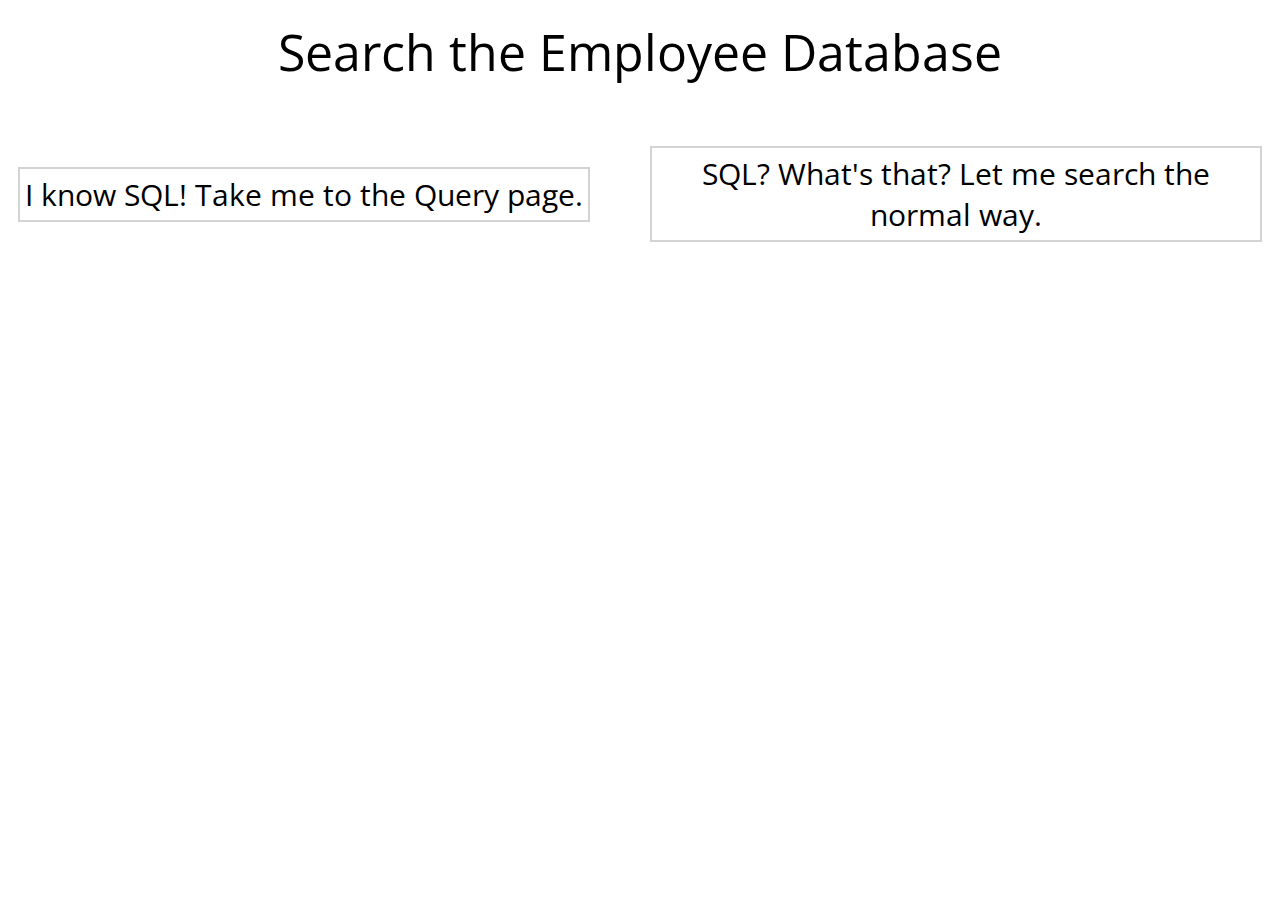
==== WebContent/index.html @ 9669ea0c "initial commit" ====
<!DOCTYPE html>
<html>
<head>
<meta charset="UTF-8">
<link type="text/css" rel="stylesheet" href="EmployeeDatabase.css" />
<link href='https://fonts.googleapis.com/css?family=Open+Sans:400,600'
	rel='stylesheet' type='text/css'>
<title>Index</title>
</head>
<body>
	<header class="header"> Search the Employee Database </header>
	<div class="search">
		<div class=box>
			<a href="IKnowSQL.jsp"><button type="button">I know SQL!
					Take me to the Query page.</button></a>
		</div>
		<div class=box>
			<a href="NormalWay.jsp"><button type="button">SQL? What's that? Let me search the
				normal way.</button></a>
		</div>
	</div>
</body>
</html>
---- WebContent/EmployeeDatabase.css ----
.container {
	display: flex;
	align-items: center;
	font-family: 'Open Sans', sans-serif;
}

.search {
	
	display: flex;
	align-items: center;
	font-family: 'Open Sans', sans-serif;
	padding-top: 40px;
	
	
}

.box {
	width: 50%;
	padding: 10px;
	
}

input {
	margin: 10px;
	padding: 5px;
	
}

.header {
	font-size: 50px;
	text-align: center;
	font-family: 'Open Sans', sans-serif; 
	font-weight: 200px;
	padding: 10px;
	
}

.queryContainer {
	display: flex;
	align-items: center;
	
}

@media only screen and (min-width: 800px) {
.queryContainer {
	display: flex;
	align-items: center;
	flex-direction: column;
	
}
	
}

.queryTable {
	margin-left: auto;
	margin-right: auto;
	padding: 40px;
	background-color: #D3D3D3;
	border-collapse: collapse;
	font-family: 'Open Sans', sans-serif;
}

td {
	padding-top: 5px;
	padding-left: 10px;
	padding-right: 10px;
	margin-right: -5px;
	margin-bottom: -30px;
	cellspacing: 0;
	
}

tr:hover {
	background-color: #d19cdf;
}

tr:nth-child(even):hover {
	background-color: #d19cdf;
}
tr:nth-child(even) {
    background-color: white;
}

tr:first-child {
    background-color: purple;
    color: white;
}

input[type=submit], button {
	font-family: 'Open Sans', sans-serif;
	font-size: 15px;
	background-color: white;
	border-style: solid;
	border-color: #D3D3D3;
	padding: 5px;
}

input[type=submit]:hover, button:hover {
	background-color: #d19cdf;
	color: white;
}

button {
	font-size: 30px;
}
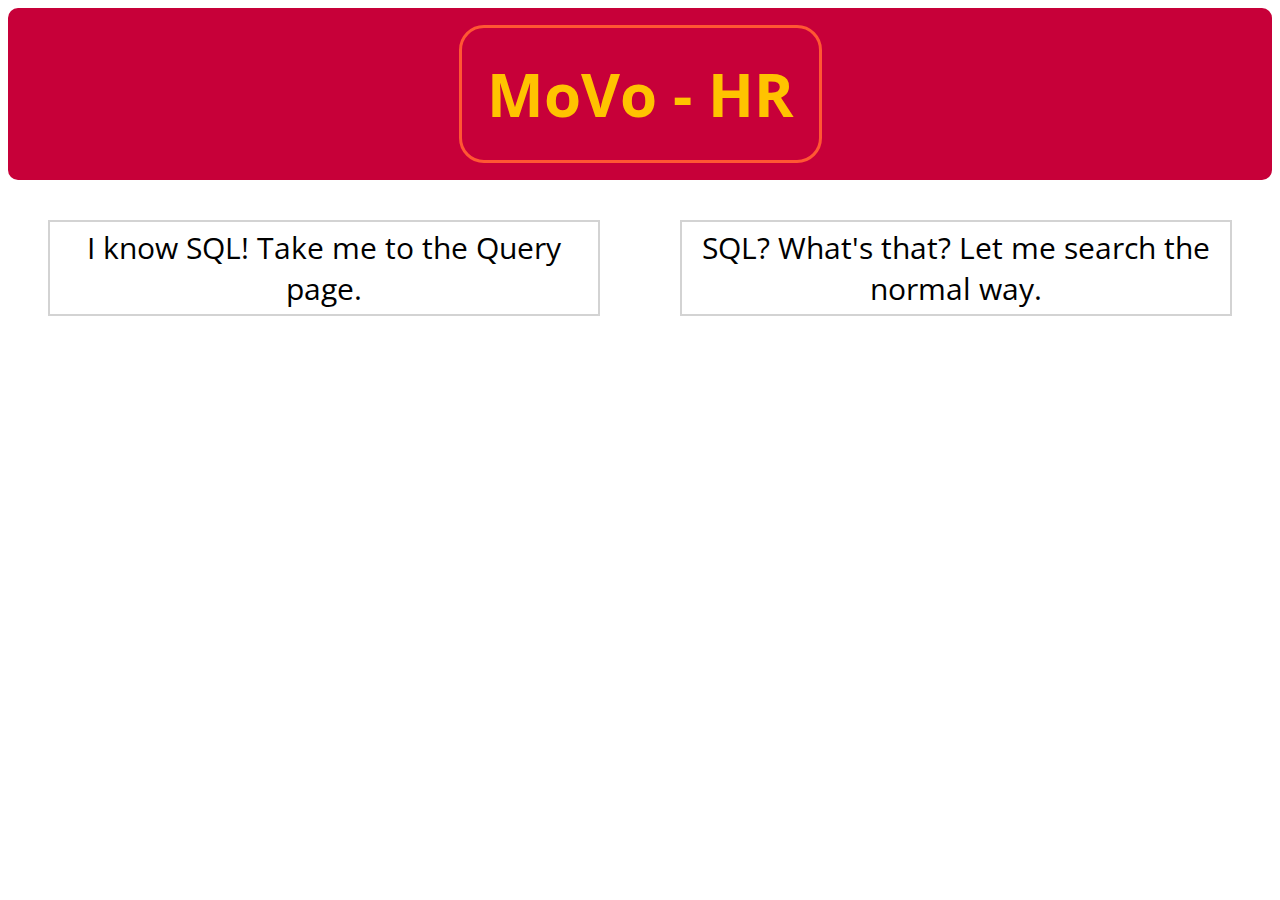
==== commit 8b0d254d: "second commit with CSS" ====
--- a/WebContent/index.html
+++ b/WebContent/index.html
@@ -8,15 +8,17 @@
 <title>Index</title>
 </head>
 <body>
-	<header class="header"> Search the Employee Database </header>
-	<div class="search">
-		<div class=box>
+	<header>
+		<h1 class="orangeBorder">MoVo - HR</h1>
+	</header>
+	<div class="container2">
+		<div class= "index">
 			<a href="IKnowSQL.jsp"><button type="button">I know SQL!
 					Take me to the Query page.</button></a>
 		</div>
-		<div class=box>
-			<a href="NormalWay.jsp"><button type="button">SQL? What's that? Let me search the
-				normal way.</button></a>
+		<div class= "index">
+			<a href="NormalWay.jsp"><button type="button">SQL?
+					What's that? Let me search the normal way.</button></a>
 		</div>
 	</div>
 </body>
--- a/WebContent/EmployeeDatabase.css
+++ b/WebContent/EmployeeDatabase.css
@@ -10,6 +10,7 @@
 	align-items: center;
 	font-family: 'Open Sans', sans-serif;
 	padding-top: 40px;
+	flex-direction: column;
 	
 	
 }
@@ -26,14 +27,6 @@
 	
 }
 
-.header {
-	font-size: 50px;
-	text-align: center;
-	font-family: 'Open Sans', sans-serif; 
-	font-weight: 200px;
-	padding: 10px;
-	
-}
 
 .queryContainer {
 	display: flex;
@@ -82,7 +75,7 @@
 }
 
 tr:first-child {
-    background-color: purple;
+    background-color: #581845;
     color: white;
 }
 
@@ -96,10 +89,112 @@
 }
 
 input[type=submit]:hover, button:hover {
-	background-color: #d19cdf;
+	background-color:#581845;
 	color: white;
+}
+
+input[type=text] {
+	width: 75%;
+	font-family: 'Open Sans', sans-serif;
 }
 
 button {
 	font-size: 30px;
+}
+/* this is for the normalway */
+
+header {
+	background-color: #C70039;
+	color: #FFC300;
+	text-align: center;
+	padding-top: 45px;
+	padding-bottom: 45px;
+	font-family: 'Open Sans', sans-serif;
+	font-size: 30px;
+	border-radius: 10px;
+}
+
+.orangeBorder {
+	border-style: solid;
+	border-color: #FF5733;
+	border-radius: 25px;
+	display: inline;
+	padding: 25px;
+}
+
+#purpleText  {
+	color: #581845;
+	font-family: 'Open Sans', sans-serif;
+	text-align: center;
+}
+
+.container2 {
+	display:flex;
+  
+}
+
+.box {
+width: 33%;
+margin: 20px;
+background-color: #FF5733;
+border-radius: 0 0px 10px 10px;
+padding: 10px;
+}
+
+.search {
+width: 95%;
+margin: 20px;
+border-style: solid;
+border-color: #FF5733;
+background-color: white;
+border-radius: 0 0px 10px 10px;
+padding: 10px;
+
+}
+
+.index {
+	width: 50%;
+	margin: 40px;
+	
+}
+
+search h4 {
+	color: #C70039;
+	font-family: 'Open Sans', sans-serif;
+	font-size: 20px;
+	margin-top: 5px;
+
+}
+
+
+.search p, form {
+	color: #581845;
+	font-family: 'Open Sans', sans-serif;
+	font-size: 15px;
+	font-weight: bold;
+
+}
+
+a {
+	color: #C70039;
+	font-family: 'Open Sans', sans-serif;
+	font-size: 20px;
+	font-weight: bold;
+	text-decoration: none;
+}
+
+
+
+.box h4 {
+	color: #FFC300;
+	font-family: 'Open Sans', sans-serif;
+	font-size: 20px;
+	margin-top: 5px;
+}
+
+.box p {
+	color: #581845;
+	font-family: 'Open Sans', sans-serif;
+	font-size: 15px;
+	font-weight: bold;
 }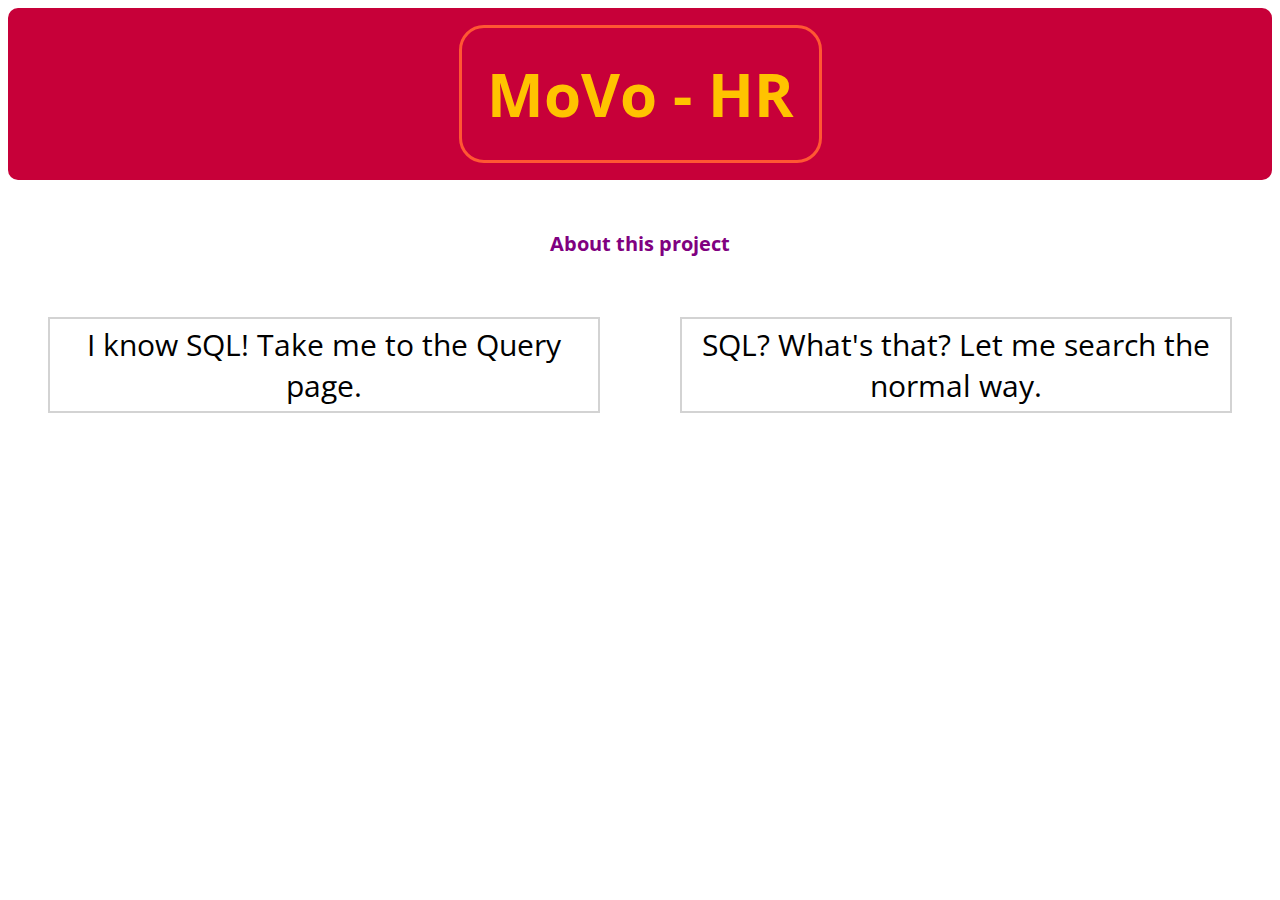
==== commit 82ce0c7f: "final commit" ====
--- a/WebContent/index.html
+++ b/WebContent/index.html
@@ -10,7 +10,9 @@
 <body>
 	<header>
 		<h1 class="orangeBorder">MoVo - HR</h1>
+		  
 	</header>
+	<a href = "About.html"> <p class= "About"> About this project </p> </a> 
 	<div class="container2">
 		<div class= "index">
 			<a href="IKnowSQL.jsp"><button type="button">I know SQL!
--- a/WebContent/EmployeeDatabase.css
+++ b/WebContent/EmployeeDatabase.css
@@ -1,16 +1,35 @@
 .container {
-	display: flex;
-	align-items: center;
+	display: -webkit-box;
+	display: -webkit-flex;
+	display: -ms-flexbox;
+	display: flex;
+	-webkit-box-align: center;
+	-webkit-align-items: center;
+	    -ms-flex-align: center;
+	        align-items: center;
 	font-family: 'Open Sans', sans-serif;
 }
 
 .search {
 	
-	display: flex;
-	align-items: center;
+	display: -webkit-box;
+	
+	display: -webkit-flex;
+	
+	display: -ms-flexbox;
+	
+	display: flex;
+	-webkit-box-align: center;
+	-webkit-align-items: center;
+	    -ms-flex-align: center;
+	        align-items: center;
 	font-family: 'Open Sans', sans-serif;
 	padding-top: 40px;
-	flex-direction: column;
+	-webkit-box-orient: vertical;
+	-webkit-box-direction: normal;
+	-webkit-flex-direction: column;
+	    -ms-flex-direction: column;
+	        flex-direction: column;
 	
 	
 }
@@ -29,16 +48,32 @@
 
 
 .queryContainer {
-	display: flex;
-	align-items: center;
+	display: -webkit-box;
+	display: -webkit-flex;
+	display: -ms-flexbox;
+	display: flex;
+	-webkit-box-align: center;
+	-webkit-align-items: center;
+	    -ms-flex-align: center;
+	        align-items: center;
 	
 }
 
 @media only screen and (min-width: 800px) {
 .queryContainer {
-	display: flex;
-	align-items: center;
-	flex-direction: column;
+	display: -webkit-box;
+	display: -webkit-flex;
+	display: -ms-flexbox;
+	display: flex;
+	-webkit-box-align: center;
+	-webkit-align-items: center;
+	    -ms-flex-align: center;
+	        align-items: center;
+	-webkit-box-orient: vertical;
+	-webkit-box-direction: normal;
+	-webkit-flex-direction: column;
+	    -ms-flex-direction: column;
+	        flex-direction: column;
 	
 }
 	
@@ -129,6 +164,9 @@
 }
 
 .container2 {
+	display:-webkit-box;
+	display:-webkit-flex;
+	display:-ms-flexbox;
 	display:flex;
   
 }
@@ -197,4 +235,12 @@
 	font-family: 'Open Sans', sans-serif;
 	font-size: 15px;
 	font-weight: bold;
+}
+
+a .About {
+	z-index: 2;
+	color: purple;
+	font-family: 'Open Sans', sans-serif;
+	margin-top: 50px;
+	text-align: center;
 }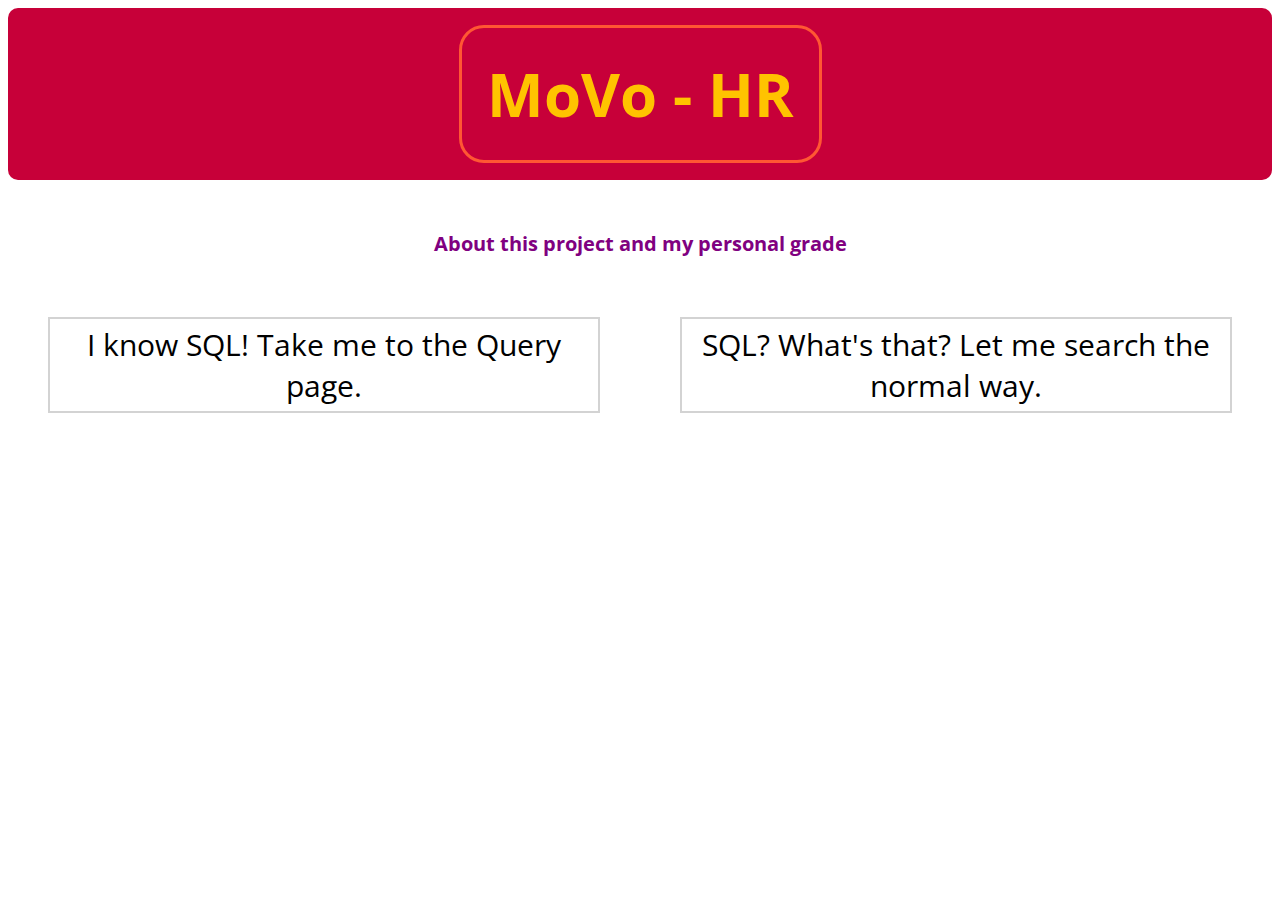
==== commit e8fc1533: "final final final commit" ====
--- a/WebContent/index.html
+++ b/WebContent/index.html
@@ -12,7 +12,7 @@
 		<h1 class="orangeBorder">MoVo - HR</h1>
 		  
 	</header>
-	<a href = "About.html"> <p class= "About"> About this project </p> </a> 
+	<a href = "About.html"> <p class= "About"> About this project and my personal grade </p> </a> 
 	<div class="container2">
 		<div class= "index">
 			<a href="IKnowSQL.jsp"><button type="button">I know SQL!
--- a/WebContent/EmployeeDatabase.css
+++ b/WebContent/EmployeeDatabase.css
@@ -237,7 +237,7 @@
 	font-weight: bold;
 }
 
-a .About {
+.About {
 	z-index: 2;
 	color: purple;
 	font-family: 'Open Sans', sans-serif;
